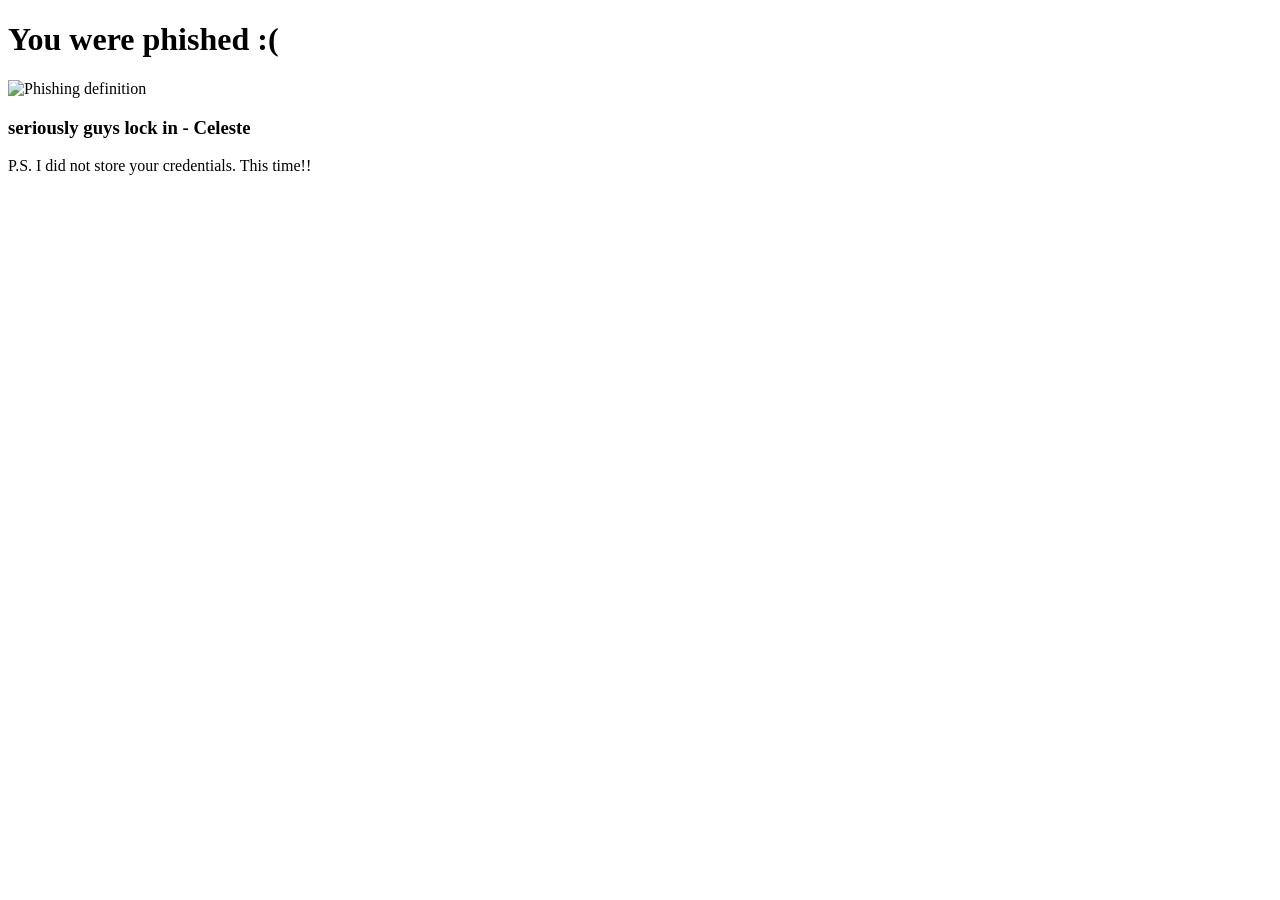
==== phished.html @ 0a5145c1 "initial commit" ====
<!doctype html>
<html lang="en">
<head>
  <meta charset="utf-8">
  <title>You were phished</title>
  <meta name="viewport" content="width=device-width, initial-scale=1">
</head>
<body>
  <main>
    <h1>You were phished :(</h1>
    <img src="https://trevonix.com/wp-content/uploads/2025/10/phishing-definition.jpg" style="max-width: 100%; height: auto;" alt="Phishing definition">

    <h3>seriously guys lock in - Celeste</h3>

    <p>P.S. I did not store your credentials. This time!!</p>
  </main>
</body>
</html>
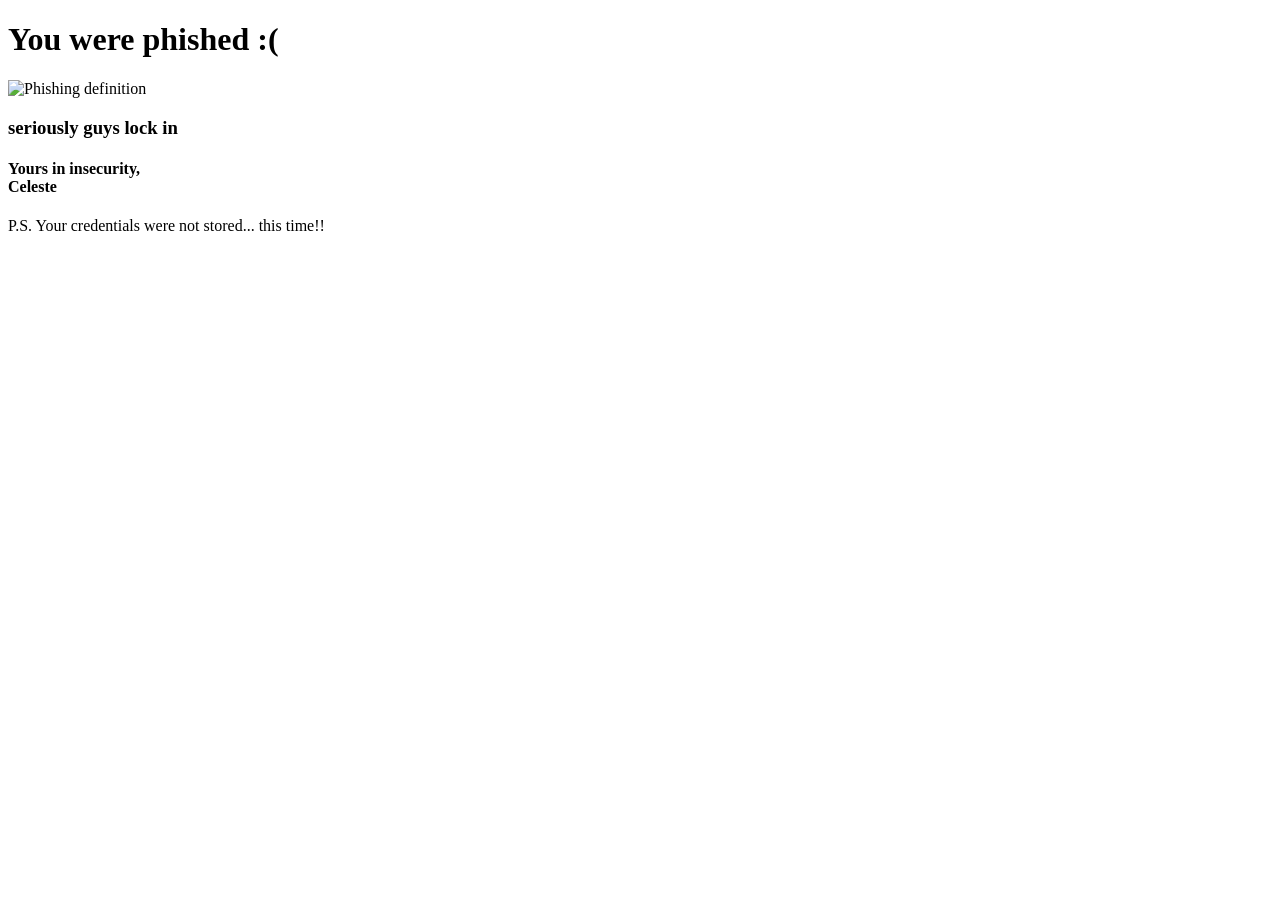
==== commit ae48507a: "modified clicked page" ====
--- a/phished.html
+++ b/phished.html
@@ -10,9 +10,12 @@
     <h1>You were phished :(</h1>
     <img src="https://trevonix.com/wp-content/uploads/2025/10/phishing-definition.jpg" style="max-width: 100%; height: auto;" alt="Phishing definition">
 
-    <h3>seriously guys lock in - Celeste</h3>
+    <h3>seriously guys lock in</h3>
+    <h4>Yours in insecurity, 
+    <br>
+    Celeste</h4>
 
-    <p>P.S. I did not store your credentials. This time!!</p>
+    <p>P.S. Your credentials were not stored... this time!!</p>
   </main>
 </body>
 </html>
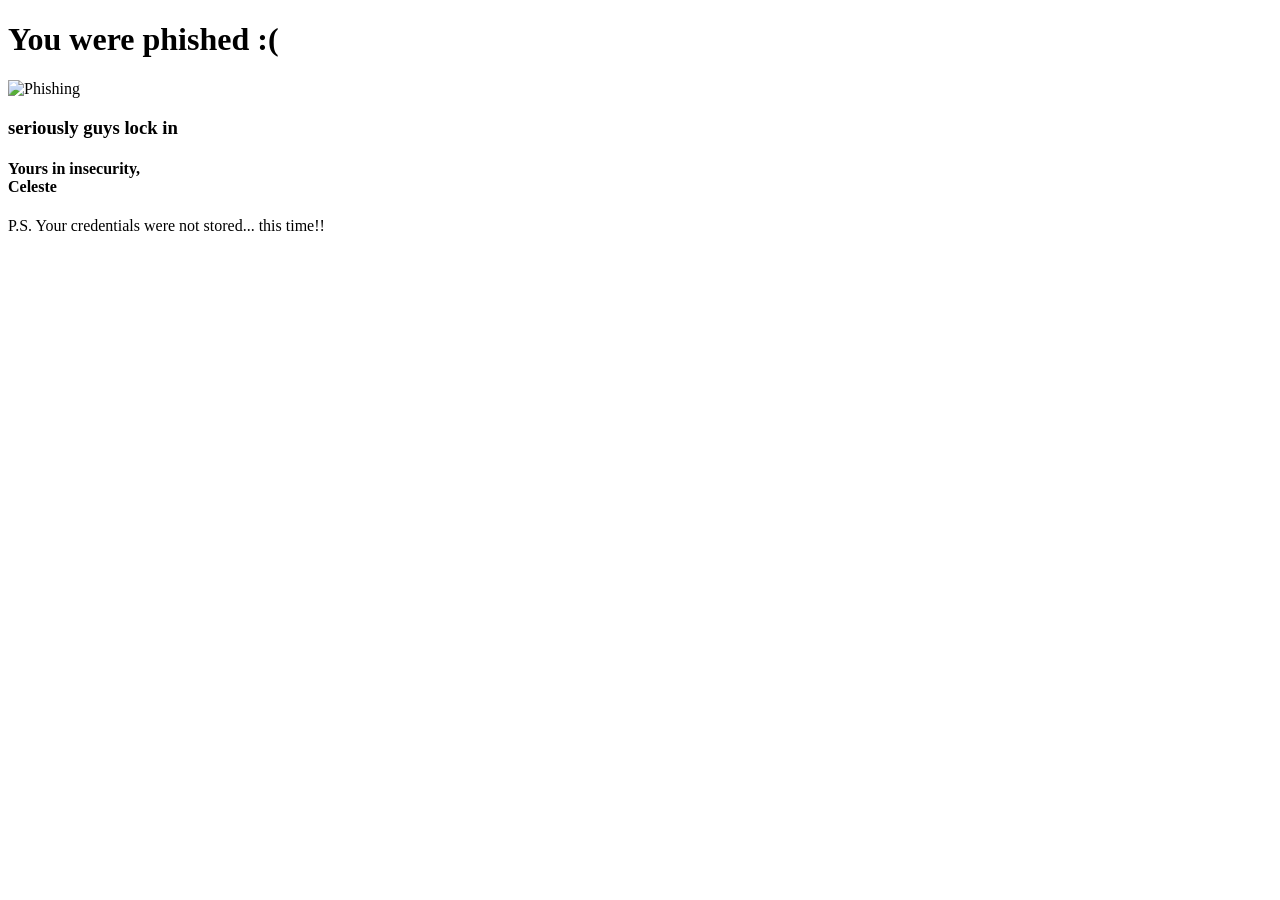
==== commit 67adcde3: "Update phished.html" ====
--- a/phished.html
+++ b/phished.html
@@ -8,7 +8,7 @@
 <body>
   <main>
     <h1>You were phished :(</h1>
-    <img src="https://trevonix.com/wp-content/uploads/2025/10/phishing-definition.jpg" style="max-width: 100%; height: auto;" alt="Phishing definition">
+    <img src="https://www.malwarebytes.com/wp-content/uploads/sites/2/2024/05/phishing.webp?w=1024" style="max-width: 100%; height: auto;" alt="Phishing">
 
     <h3>seriously guys lock in</h3>
     <h4>Yours in insecurity, 
@@ -18,4 +18,4 @@
     <p>P.S. Your credentials were not stored... this time!!</p>
   </main>
 </body>
-</html>+</html>
